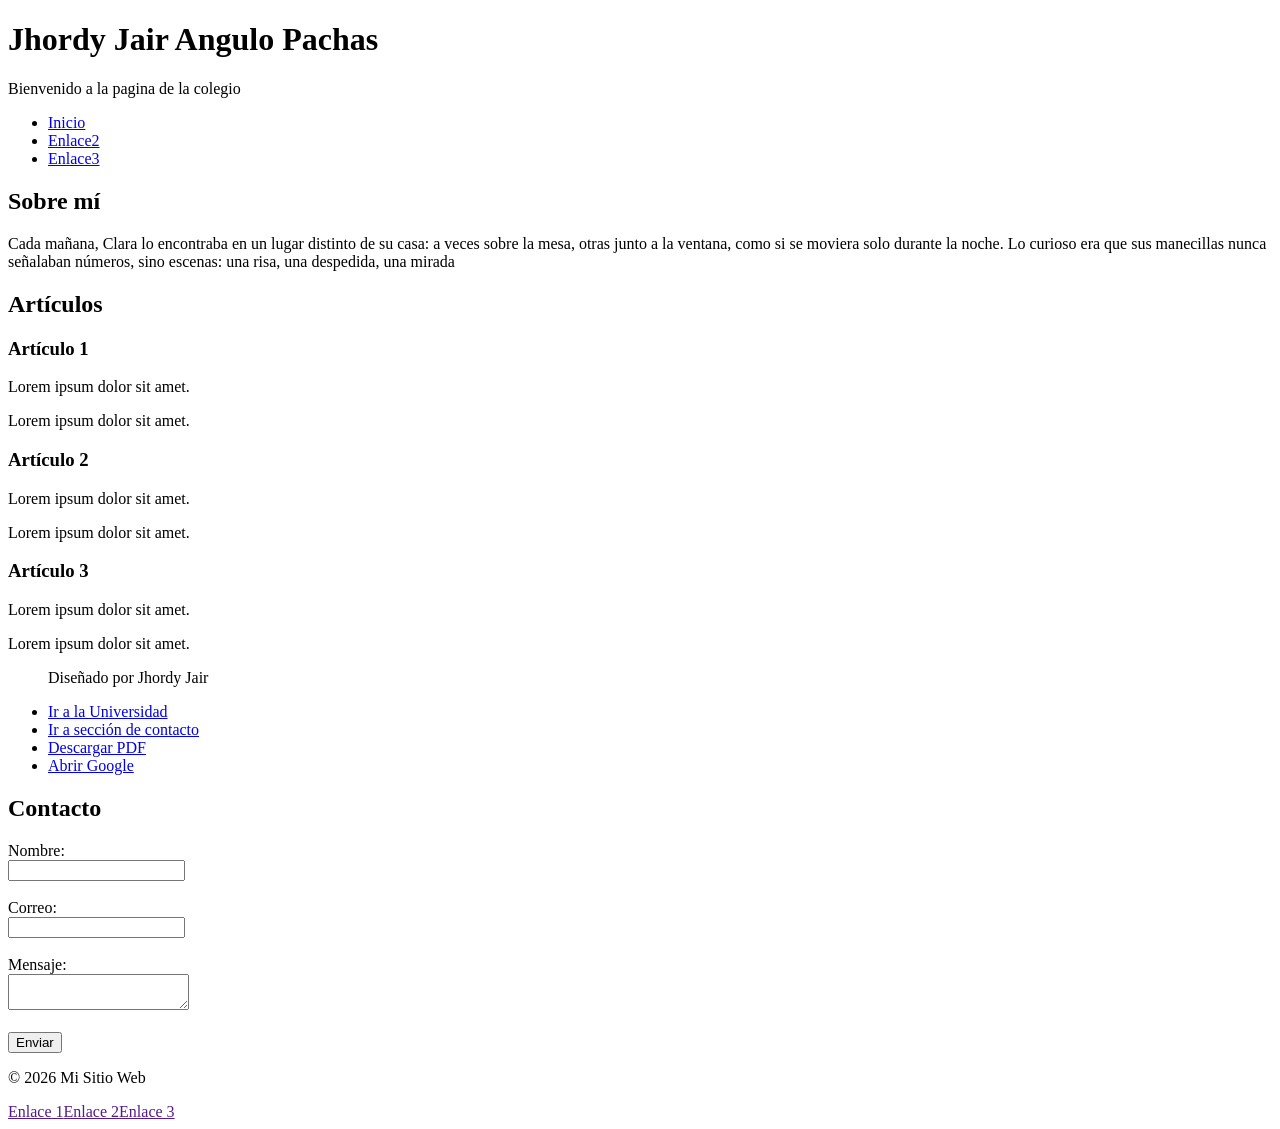
==== index2.html @ ecd04cd7 "Html" ====
<!DOCTYPE html>
<html lang="es">
<head>
    <meta charset="UTF-8">
    <meta name="viewport" content="width=device-width, initial-scale=1.0">
    <title>Maquetación HTML5 - 1</title>

    <link rel="stylesheet" href="estilo2.css">
</head>

<body>

<header>
    <h1>Jhordy Jair Angulo Pachas</h1>
    <p>Bienvenido a la pagina de la colegio</p>
</header>

<nav>
    <ul>
        <li><a href="index.html">Inicio</a></li>
        <li><a href="index2.html">Enlace2</a></li>
        <li><a href="index3.html">Enlace3</a></li>
    </ul>
</nav>

<main>

<section id="sobremi">
    <h2>Sobre mí</h2>
    <p>Cada mañana, Clara lo encontraba en un lugar distinto de su casa: a veces
            sobre la mesa, otras junto a la ventana, como si se moviera solo durante la 
            noche. Lo curioso era que sus manecillas nunca señalaban números, sino escenas:
             una risa, una despedida, una mirada</p>
</section>

<section>
    <h2>Artículos</h2>

    <article>
        <h3>Artículo 1</h3>
        <p>Lorem ipsum dolor sit amet.</p>
        <p>Lorem ipsum dolor sit amet.</p>
    </article>

    <article>
        <h3>Artículo 2</h3>
        <p>Lorem ipsum dolor sit amet.</p>
        <p>Lorem ipsum dolor sit amet.</p>
    </article>

    <article>
        <h3>Artículo 3</h3>
        <p>Lorem ipsum dolor sit amet.</p>
        <p>Lorem ipsum dolor sit amet.</p>
    </article>
</section>

<ul>
    <p> Diseñado por Jhordy Jair</p>
  <li><a href="https://www.universidad.edu.pe">Ir a la Universidad</a></li>
  <li><a href="#contacto">Ir a sección de contacto</a></li>
  <li><a href="documento.pdf">Descargar PDF</a></li>
  <li><a href="https://www.google.com">Abrir Google</a></li>
</ul>

<section id="contacto">
    <h2>Contacto</h2>

    <form>
        <label>Nombre:</label><br>
        <input type="text"><br><br>

        <label>Correo:</label><br>
        <input type="email"><br><br>

        <label>Mensaje:</label><br>
        <textarea></textarea><br><br>

        <button type="submit">Enviar</button>
    </form>
</section>

</main>

<footer>
    <p>© 2026 Mi Sitio Web</p>
    <nav><a href="">Enlace 1</a><a href="">Enlace 2</a><a href="">Enlace 3</a></nav>
</footer>

</body>
</html>
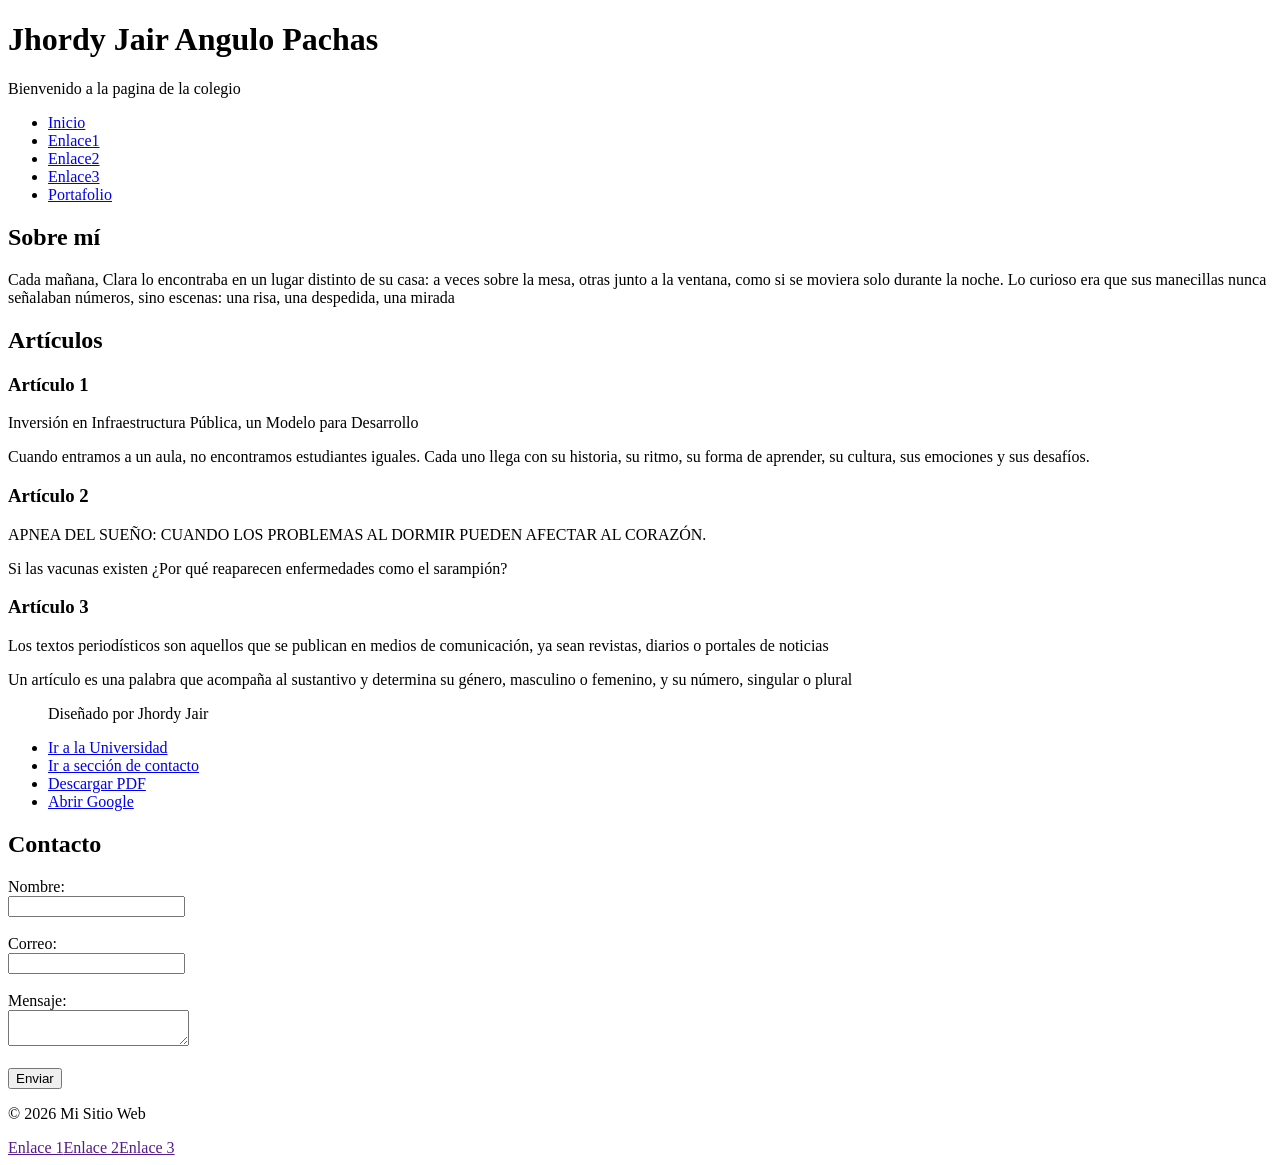
==== commit bfd81667: "actualizacion" ====
--- a/index2.html
+++ b/index2.html
@@ -17,9 +17,11 @@
 
 <nav>
     <ul>
-        <li><a href="index.html">Inicio</a></li>
+        <li><a href="Inicio.html">Inicio</a></li>
+        <li><a href="index.html">Enlace1</a></li>
         <li><a href="index2.html">Enlace2</a></li>
         <li><a href="index3.html">Enlace3</a></li>
+        <li><a href="portafolio03.html">Portafolio</a></li>
     </ul>
 </nav>
 
@@ -38,20 +40,20 @@
 
     <article>
         <h3>Artículo 1</h3>
-        <p>Lorem ipsum dolor sit amet.</p>
-        <p>Lorem ipsum dolor sit amet.</p>
+        <p>Inversión en Infraestructura Pública, un Modelo para Desarrollo</p>
+        <p>Cuando entramos a un aula, no encontramos estudiantes iguales. Cada uno llega con su historia, su ritmo, su forma de aprender, su cultura, sus emociones y sus desafíos.</p>
     </article>
 
     <article>
         <h3>Artículo 2</h3>
-        <p>Lorem ipsum dolor sit amet.</p>
-        <p>Lorem ipsum dolor sit amet.</p>
+        <p>APNEA DEL SUEÑO: CUANDO LOS PROBLEMAS AL DORMIR PUEDEN AFECTAR AL CORAZÓN.</p>
+        <p>Si las vacunas existen ¿Por qué reaparecen enfermedades como el sarampión?</p>
     </article>
 
     <article>
         <h3>Artículo 3</h3>
-        <p>Lorem ipsum dolor sit amet.</p>
-        <p>Lorem ipsum dolor sit amet.</p>
+        <p>Los textos periodísticos son aquellos que se publican en medios de comunicación, ya sean revistas, diarios o portales de noticias</p>
+        <p>Un artículo es una palabra que acompaña al sustantivo y determina su género, masculino o femenino, y su número, singular o plural</p>
     </article>
 </section>
 
